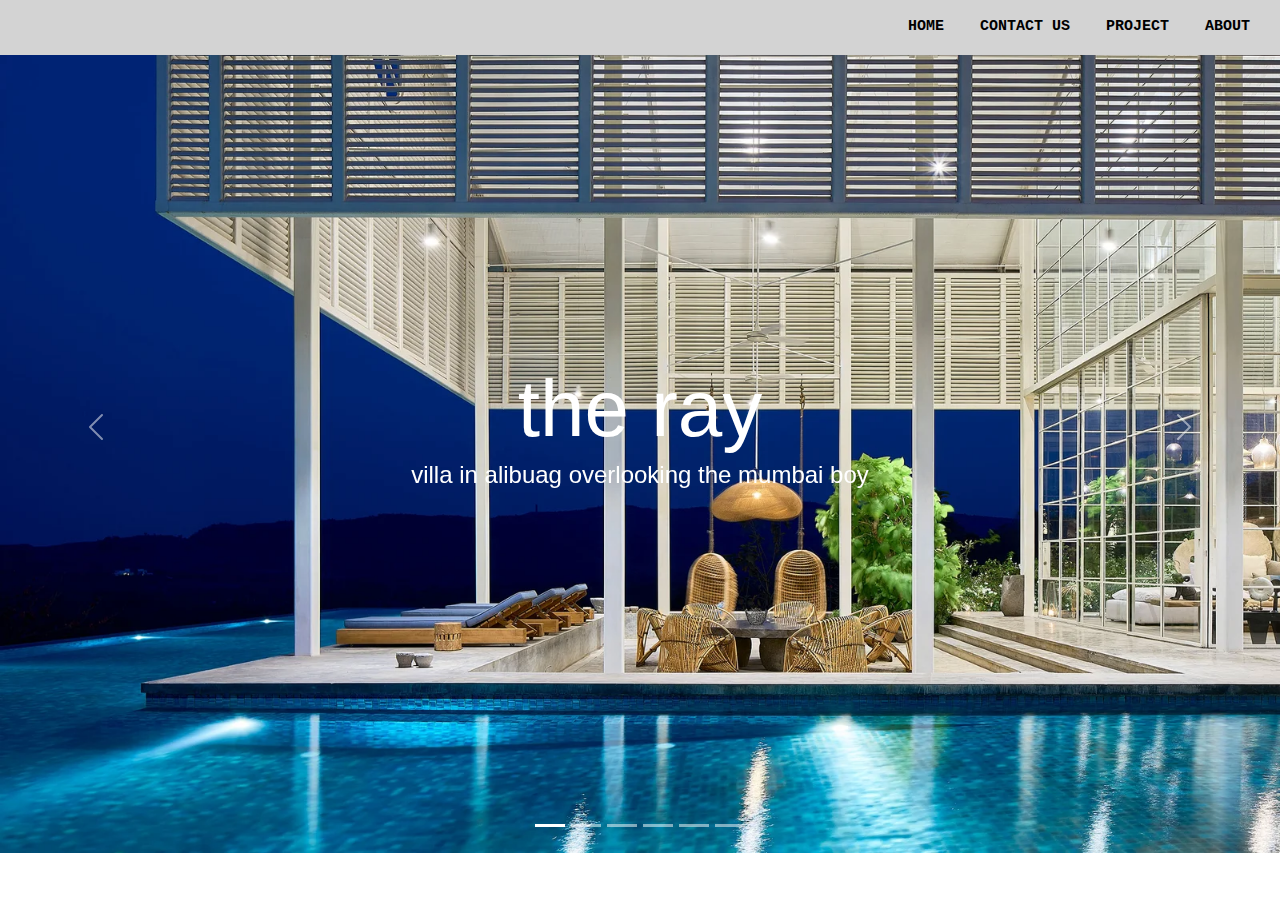
==== index.html @ 117398a2 "first commit" ====
<!DOCTYPE html>
<html lang="en">
 
<head>
    <meta charset="UTF-8">
    <meta name="viewport" content="width=device-width, initial-scale=1.0">
    <title>Document</title>
    <!--bootstrap css-->
    <link rel="stylesheet" href="Css/bootstrap.min.css">
    <!--bootstrap javascript-->
    <script src="js/bootstrap.bundle.min.js"></script>
    <!-- font -->
    <link rel="stylesheet" href="https://cdnjs.cloudflare.com/ajax/libs/font-awesome/6.6.0/css/all.min.css"
        integrity="sha512-Kc323vGBEqzTmouAECnVceyQqyqdsSiqLQISBL29aUW4U/M7pSPA/gEUZQqv1cwx4OnYxTxve5UMg5GT6L4JJg=="
        crossorigin="anonymous" referrerpolicy="no-referrer" />
    <!-- index css -->
    <link rel="stylesheet" href="Css/index.css">
</head>

<body>

    <nav class="navbar navbar-expand-md bg-dark navbar-dark fixed-top">
        <div class="container-fluid">
            <a href="index.html">
                <img src="https://www.architecturebrio.com/wp-content/uploads/Logos/BRIO-pvtltd_letterhead-logo-old2-1-300x35.png"
                    alt="" class="weblogo">
                <!-- <img src="https://www.architecturebrio.com/wp-content/uploads/Logos/BRIO-pvtltd_letterhead-logo-old2-1-300x35.png" alt="" class="moblogo"> -->
            </a>
            <!--menu button-->
            <button class="navbar-toggler" data-bs-target="#a" data-bs-toggle="collapse">
                <span class="navbar-toggler-icon"></span>

            </button>
            <div class="navbar-collapse collapse a " id="a">
                <ul class="navbar-nav ms-auto text-center ">
                    <li><a href="index.html" class="nav-link h">HOME</a></li>
                    <li><a href="Contact.html" class="nav-link h">CONTACT US</a></li>
                    <li><a href="Project.html" class="nav-link h">PROJECT</a></li>
                    <li><a href="About.html" class="nav-link h">ABOUT</a></li>
 
                </ul>

            </div>

        </div><!--container-fluid end-->

    </nav>
    <!--nav end-->
    <div class="carousel slide" data-bs-ride="carousel" id="pn">
        <div class="carousel-indicators">
            <button type="button" data-bs-target="#pn" data-bs-slide-to="0" class="active"> </button>
            <button type="button" data-bs-target="#pn" data-bs-slide-to="1"> </button>
            <button type="button" data-bs-target="#pn" data-bs-slide-to="2"> </button>
            <button type="button" data-bs-target="#pn" data-bs-slide-to="3"> </button>
            <button type="button" data-bs-target="#pn" data-bs-slide-to="4"> </button>
            <button type="button" data-bs-target="#pn" data-bs-slide-to="5"> </button>

        </div>
        <!-- div carousel indicator ends -->
        <div class="carousel-inner">

            <div class="carousel-item active" data-bs-interval="3000">
                <div class="carousel-image-container">
                    <img src="Image/Architecture-BRIO_Plantation-Retreat_Alibaug-India_39-pool-deck-evening-cor.webp"
                        alt="" class="w-100">
                    <div class="carousel-text">
                        <h2>the ray</h2>
                        <p>villa in alibuag overlooking the mumbai boy</p>
                    </div>
                </div>
            </div>
            <div class="carousel-item " data-bs-interval="3000">
                <img src="Image/Architecture-BRIO_Artist-Retreat-Alibaug-Maharashtra-India_38-bamboo-pyramid-roof-skylight-solar-panel-loft-workshop-©Edmund-Sumner-0038-slider1.webp"
                    alt="" class="w-100">
                <div class="carousel-text">
                    <h2>mumbai artist retreat</h2>
                    <p>prefabricated, flood resilient sustainable artist workshop in bomboo and steel.</p>
                </div>
            </div>
            <div class="carousel-item " data-bs-interval="3000">
                <img src="Image/Architecture-BRIO_Tree-House_Tala-India_22_Exterior-View-of-the-tree-piercing-through-the-structure-opt.webp"
                    alt="" class="w-100">
                <div class="carousel-text">
                    <h2>Tala treehouse villa</h2>
                    <p>The design of this treehouse resort perches on a cliff overlooking dramatic meandering river
                        landscap.</p>
                </div>
            </div>
            <div class="carousel-item" data-bs-interval="3000">
                <img src="Image/Architecture-BRIO-Himalayan-Mountain-Home_Barkat-Koti_Nivedita-Gupta_011-living-room-reading-corner-verandah-and-hot-tub_097-web.webp"
                    alt="" class="w-100">
                <div class="carousel-text">
                    <h2>Himalayan mountain retreat</h2>
                    <p>Holiday retreat with a ponoramic view of the Himalayas.</p>
                </div>
            </div>
            <div class="carousel-item" data-bs-interval="3000">
                <img src="Image/brio_casa-brio-apartment-renovation_01-living-room-and-open-kitchen.webp" alt=""
                    class="w-100">
                <div class="carousel-text">
                    <h2>Casa brio</h2>
                    <p>The interactive layout of this compact apartment allows you to experince the house in
                        multiple way.</p>
                </div>
            </div>

        </div>
        <!-- carousel inner ends -->
        <button class="carousel-control-prev" type="button" data-bs-target="#pn" data-bs-slide="prev">
            <span class="carousel-control-prev-icon"></span>
        </button>
        <button class="carousel-control-next" type="button" data-bs-target="#pn" data-bs-slide="next">
            <span class="carousel-control-next-icon"></span>
        </button>

    </div>


</body>

</html>
---- Css/index.css ----
.weblogo{
    width: 100;
}
.navbar{
    background: lightgrey!important;
}
.navbar-nav li{ 
    padding: 0 10px;                                                   
}
.navbar-nav li a{
    color: fff!important; 
    font-size: 15px; 
    font-weight: 600;
} 
.moblogo{
    display: none;
}
/* .navbar-nav a:hover{
    background-color:white;
} */
/* 
@media(max-width:768px)
{
    .img123{
        width: 100%;
        margin-top: 20px;
    }
    .moblogo{
        display: block;
    }
    .weblogo{
        display: none;
    }
    .navbar{
        background: lightgray!important;
    }
} */
.a ul li a{
    text-transform: uppercase !important;
    color: black !important;
    font-family: 'Courier New', Courier, monospace;
    
}
.h:hover{
    color: rgb(151, 141, 81)!important;
}
.carousel-image-container {
    position: relative;
    width: 100%;
}

.carousel-text {
    position: absolute;
    top: 50%;
    left: 50%;
    transform: translate(-50%, -50%);
    color: white;
    text-align: center;
    font-family: Arial, sans-serif;
    animation: fadeInOut 4s ease-in-out infinite;
}

.carousel-text h2 {
    font-size: 5em;
    margin: 0;
}

.carousel-text p {
    font-size: 1.5em;
    margin: 0;
}

@keyframes fadeInOut {
    0%, 100% {
        opacity: 0;
    }
    50% {
        opacity: 1;
    }
}
img{
    aspect-ratio:  3/2;
}
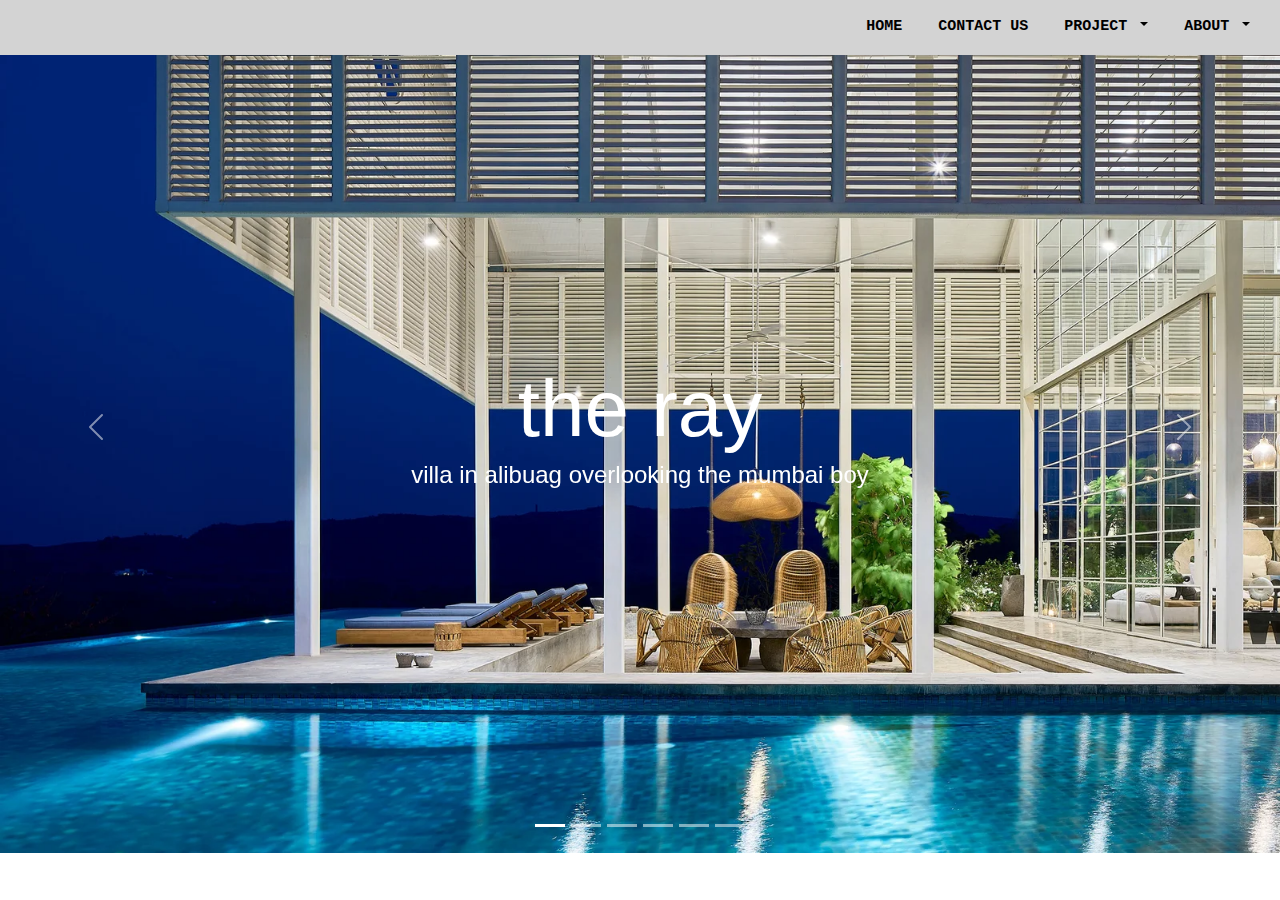
==== commit 3acb1ac3: "aaddi" ====
--- a/index.html
+++ b/index.html
@@ -1,6 +1,6 @@
 <!DOCTYPE html>
 <html lang="en">
- 
+
 <head>
     <meta charset="UTF-8">
     <meta name="viewport" content="width=device-width, initial-scale=1.0">
@@ -15,6 +15,7 @@
         crossorigin="anonymous" referrerpolicy="no-referrer" />
     <!-- index css -->
     <link rel="stylesheet" href="Css/index.css">
+  
 </head>
 
 <body>
@@ -26,24 +27,54 @@
                     alt="" class="weblogo">
                 <!-- <img src="https://www.architecturebrio.com/wp-content/uploads/Logos/BRIO-pvtltd_letterhead-logo-old2-1-300x35.png" alt="" class="moblogo"> -->
             </a>
-            <!--menu button-->
+            <!-- Menu button -->
             <button class="navbar-toggler" data-bs-target="#a" data-bs-toggle="collapse">
                 <span class="navbar-toggler-icon"></span>
-
             </button>
-            <div class="navbar-collapse collapse a " id="a">
-                <ul class="navbar-nav ms-auto text-center ">
+            <div class="navbar-collapse collapse a" id="a">
+                <ul class="navbar-nav ms-auto text-center">
                     <li><a href="index.html" class="nav-link h">HOME</a></li>
                     <li><a href="Contact.html" class="nav-link h">CONTACT US</a></li>
-                    <li><a href="Project.html" class="nav-link h">PROJECT</a></li>
-                    <li><a href="About.html" class="nav-link h">ABOUT</a></li>
- 
+                    <li>
+                        <div class="dropdown">
+                            <a class="nav-link dropdown-toggle h" href="Project.html" id="dropdownMenuLink"
+                                data-bs-toggle="dropdown" aria-expanded="false">
+                                PROJECT
+                            </a>
+
+                            <ul class="dropdown-menu" aria-labelledby="dropdownMenuLink ">
+                                <li><a class="dropdown-item" href="Project.html">Project</a></li>
+                                <li><a class="dropdown-item" href="Residential.html">Residential</a></li>
+                                <li><a class="dropdown-item" href="Institutional.html">Institutional </a></li>
+                                <li><a class="dropdown-item" href="Hospitality.html">Hospitality</a></li>
+                                <li><a class="dropdown-item" href="Interior.html">Interior</a></li>
+                                <li><a class="dropdown-item" href="Landscape.html">Landscape</a></li>
+                                <li><a class="dropdown-item" href="Educational.html">Educational</a></li>
+                            </ul>
+                        </div>
+                    </li>
+                    <!-- <li><a href="Project.html" class="nav-link h">PROJECT</a></li> -->
+                    <!-- <li><a href="About.html" class="nav-link">ABOUT</a></li> -->
+                     <li>
+                        <div class="dropdown as ">
+                            <a class="nav-link dropdown-toggle h" href="Project.html" id="dropdownMenuLink"
+                                data-bs-toggle="dropdown" aria-expanded="false">
+                                ABOUT
+                            </a>
+
+                            <ul class="dropdown-menu" aria-labelledby="dropdownMenuLink ">
+                                <li><a class="dropdown-item" href="About.html">ABOUT</a></li>
+                                <li><a class="dropdown-item" href="Team.html">Team</a></li>
+                                <li><a class="dropdown-item" href="Awards.html">Awards</a></li>
+                                <li><a class="dropdown-item" href="Lectures.html">Lectures </a></li>
+                                <li><a class="dropdown-item" href="Publications.html">Publications</a></li>
+                                <li><a class="dropdown-item" href="Careers.html">Careers</a></li>
+                            </ul>
+                        </div>
+                     </li>
                 </ul>
-
             </div>
-
-        </div><!--container-fluid end-->
-
+        </div><!-- container-fluid end -->
     </nav>
     <!--nav end-->
     <div class="carousel slide" data-bs-ride="carousel" id="pn">
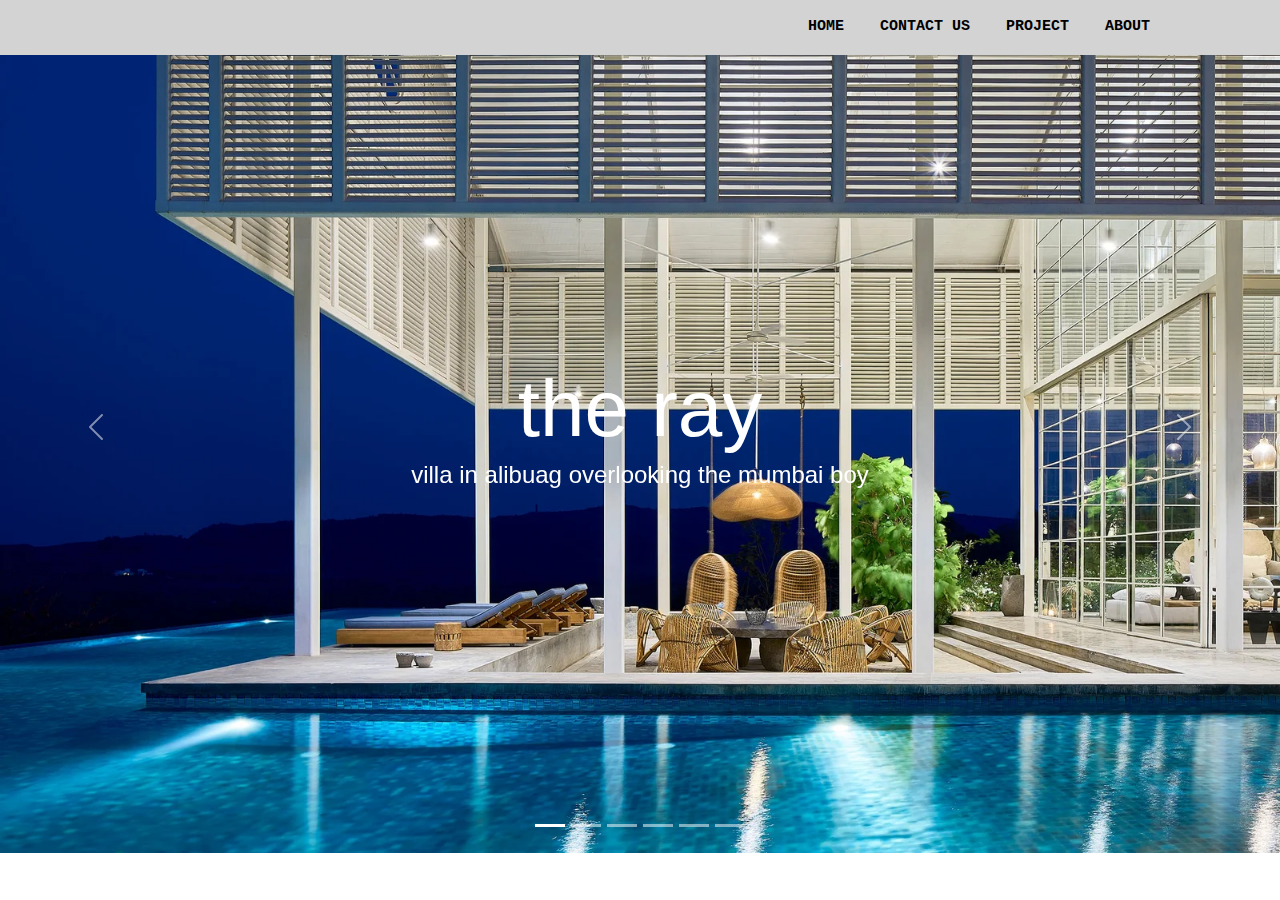
==== commit a67c00d6: "ArchitectureBRIO" ====
--- a/index.html
+++ b/index.html
@@ -37,7 +37,7 @@
                     <li><a href="Contact.html" class="nav-link h">CONTACT US</a></li>
                     <li>
                         <div class="dropdown">
-                            <a class="nav-link dropdown-toggle h" href="Project.html" id="dropdownMenuLink"
+                            <a class="nav-link h" href="Project.html" id="dropdownMenuLink"
                                 data-bs-toggle="dropdown" aria-expanded="false">
                                 PROJECT
                             </a>
@@ -57,7 +57,7 @@
                     <!-- <li><a href="About.html" class="nav-link">ABOUT</a></li> -->
                      <li>
                         <div class="dropdown as ">
-                            <a class="nav-link dropdown-toggle h" href="Project.html" id="dropdownMenuLink"
+                            <a class="nav-link h" href="Project.html" id="dropdownMenuLink"
                                 data-bs-toggle="dropdown" aria-expanded="false">
                                 ABOUT
                             </a>
--- a/Css/index.css
+++ b/Css/index.css
@@ -81,3 +81,17 @@
 img{
     aspect-ratio:  3/2;
 }
+.as{
+    padding-right: 100px;
+}
+@media(max-width:500px)
+{
+    .as{
+        padding-right: 0px;
+    }
+} 
+.navbar .dropdown:hover .dropdown-menu {
+    display: block;
+    margin-top: 5px; /* Optional: Adjust the position of the dropdown */
+}
+/* dropdown open krne k liye */